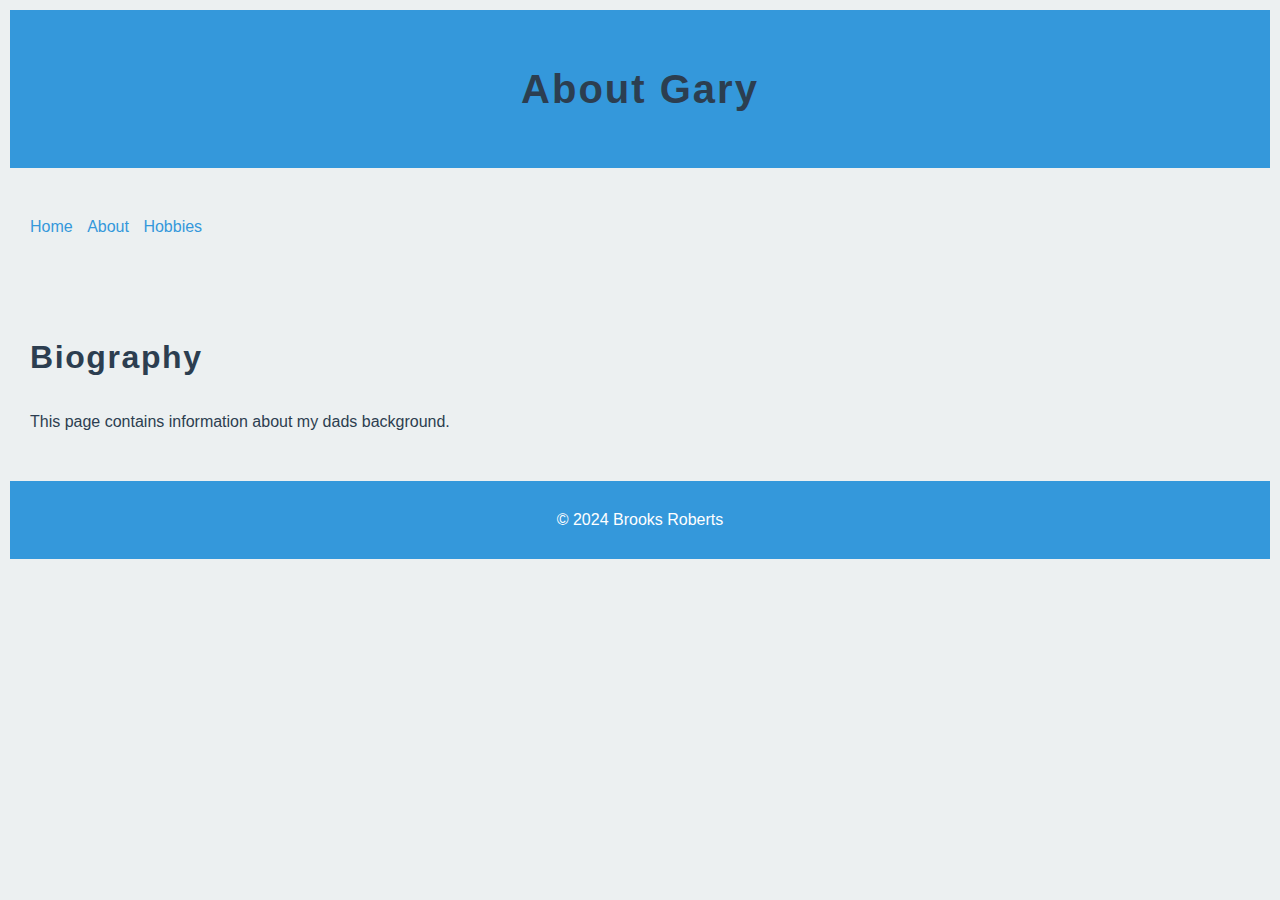
==== about.html @ 7293cc87 "Updating module 6 assignment 2" ====
<!DOCTYPE html>
<html lang="en">
<head>
<meta name="description" content="Assignment 6.3">
<meta name="author" content="Brooks Roberts">
<title>About - bioSite</title>
<link rel="stylesheet" href="styles.css">
</head>
<body>
<header>
<h1>About Gary</h1>
</header>
<nav>
<ul>
<li><a href="index.html">Home</a></li>
<li><a href="about.html">About</a></li>
<li><a href="hobbies.html">Hobbies</a></li>
</ul>
</nav>
<main>
<h2>Biography</h2>
<p>This page contains information about my dads background.</p>
</main>
<footer>
<p>&copy; 2024 Brooks Roberts</p>
</footer>
</body>
</html>
---- styles.css ----
/* Colors */
:root {
--primary-color: #3498db;
--secondary-color: #2ecc71;
--accent-color: #e74c3c;
--background-color: #ecf0f1;
--text-color: #2c3e50;
}

/* Global Styles */
body {
font-family: Arial, sans-serif;
background-color: var(--background-color);
color: var(--text-color);
margin: 0;
padding: 0;
line-height: 1.6;
}

header, nav, main, footer {
padding: 20px;
margin: 10px;
}

header {
background-color: var(--primary-color);
color: white;
text-align: center;
}

nav ul {
list-style-type: none;
padding: 0;
}

nav ul li {
display: inline;
margin-right: 10px;
}

nav ul li a {
color: var(--primary-color);
text-decoration: none;
}

nav ul li a:hover {
text-decoration: underline;
}

h1, h2, h3 {
color: var(--text-color);
letter-spacing: 0.05em;
}

h1 {
font-size: 2.5em;
font-weight: bold;
}

h2 {
font-size: 2em;
font-weight: bold;
}

h3 {
font-size: 1.75em;
font-weight: bold;
}

p {
font-size: 1em;
margin-bottom: 1em;
}

footer {
text-align: center;
background-color: var(--primary-color);
color: white;
padding: 10px 0;
}
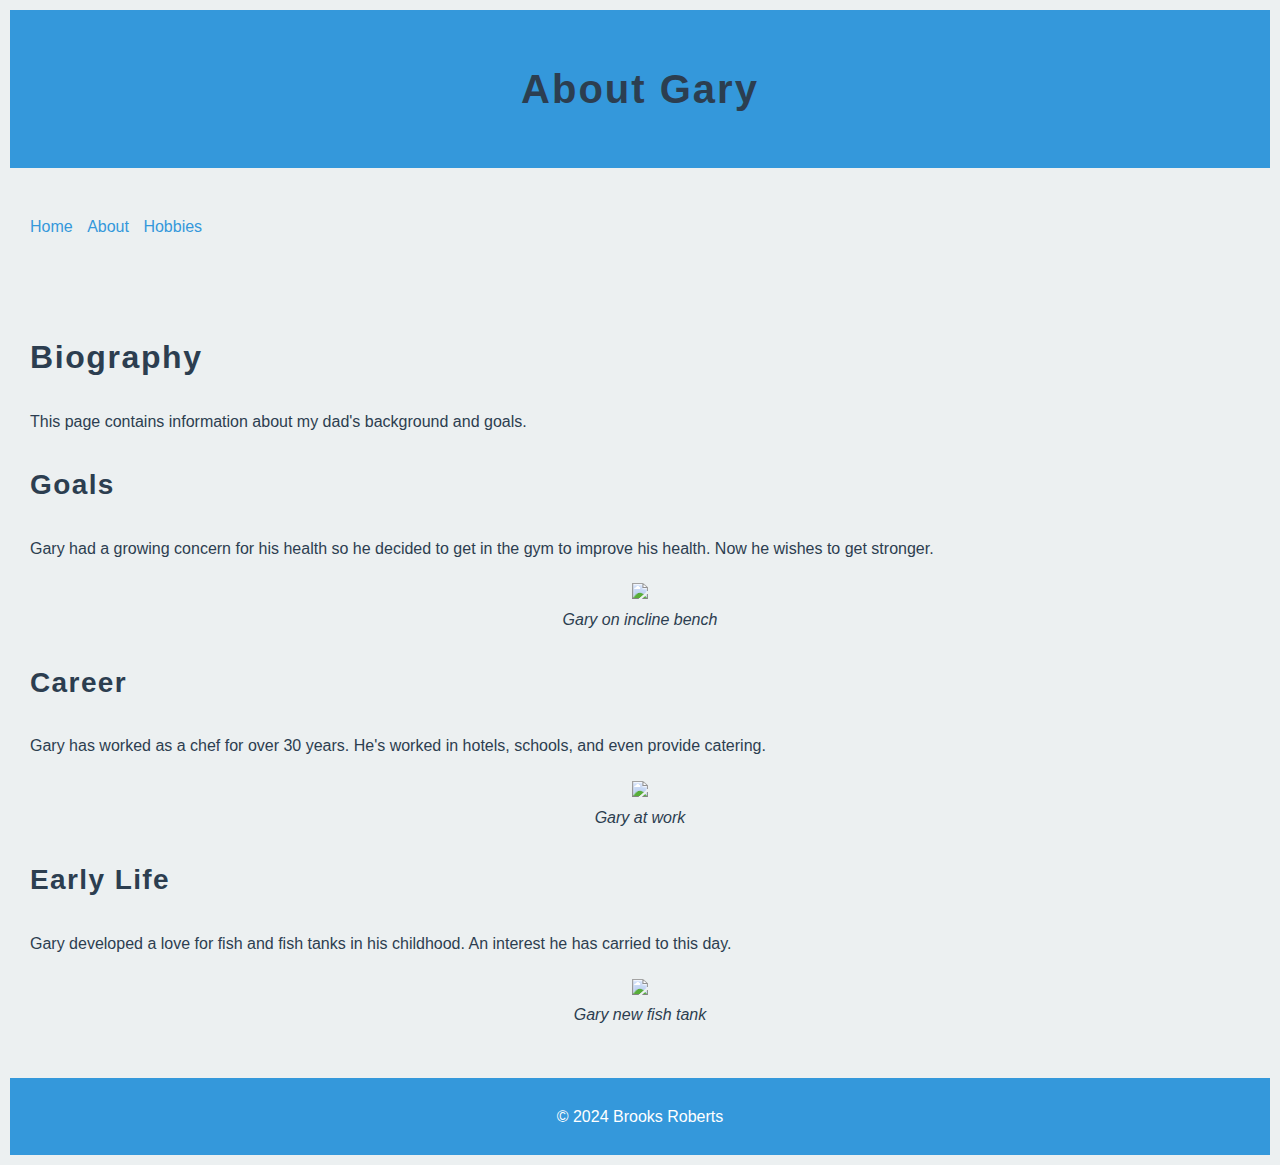
==== commit ade8359b: "Updating biosite for module 7" ====
--- a/about.html
+++ b/about.html
@@ -1,7 +1,7 @@
 <!DOCTYPE html>
 <html lang="en">
 <head>
-<meta name="description" content="Assignment 6.3">
+<meta name="description" content="Assignment 6.3 & 7.2">
 <meta name="author" content="Brooks Roberts">
 <title>About - bioSite</title>
 <link rel="stylesheet" href="styles.css">
@@ -19,7 +19,31 @@
 </nav>
 <main>
 <h2>Biography</h2>
-<p>This page contains information about my dads background.</p>
+<p>This page contains information about my dad's background and goals.</p>
+<section>
+<h3>Goals</h3>
+<p>Gary had a growing concern for his health so he decided to get in the gym to improve his health. Now he wishes to get stronger.</p>
+<figure>
+<img src="images/about2.jpg">
+<figcaption>Gary on incline bench</figcaption>
+</figure>
+</section>
+<section>
+<h3>Career</h3>
+<p>Gary has worked as a chef for over 30 years. He's worked in hotels, schools, and even provide catering.</p>
+<figure>
+<img src="images/about1.jpg">
+<figcaption>Gary at work</figcaption>
+</figure>
+</section>
+<section>
+<h3>Early Life</h3>
+<p>Gary developed a love for fish and fish tanks in his childhood. An interest he has carried to this day.</p>
+<figure>
+<img src="images/about3.jpg">
+<figcaption>Gary new fish tank</figcaption>
+</figure>
+</section>
 </main>
 <footer>
 <p>&copy; 2024 Brooks Roberts</p>
--- a/styles.css
+++ b/styles.css
@@ -77,4 +77,23 @@
 background-color: var(--primary-color);
 color: white;
 padding: 10px 0;
+}
+
+figure {
+margin: 20px 0;
+text-align: center;
+}
+
+figure img {
+max-width: 100%;
+height: auto;
+}
+
+figcaption {
+font-style: italic;
+color: var(--text-color);
+}
+
+section {
+margin-bottom: 20px;
 }